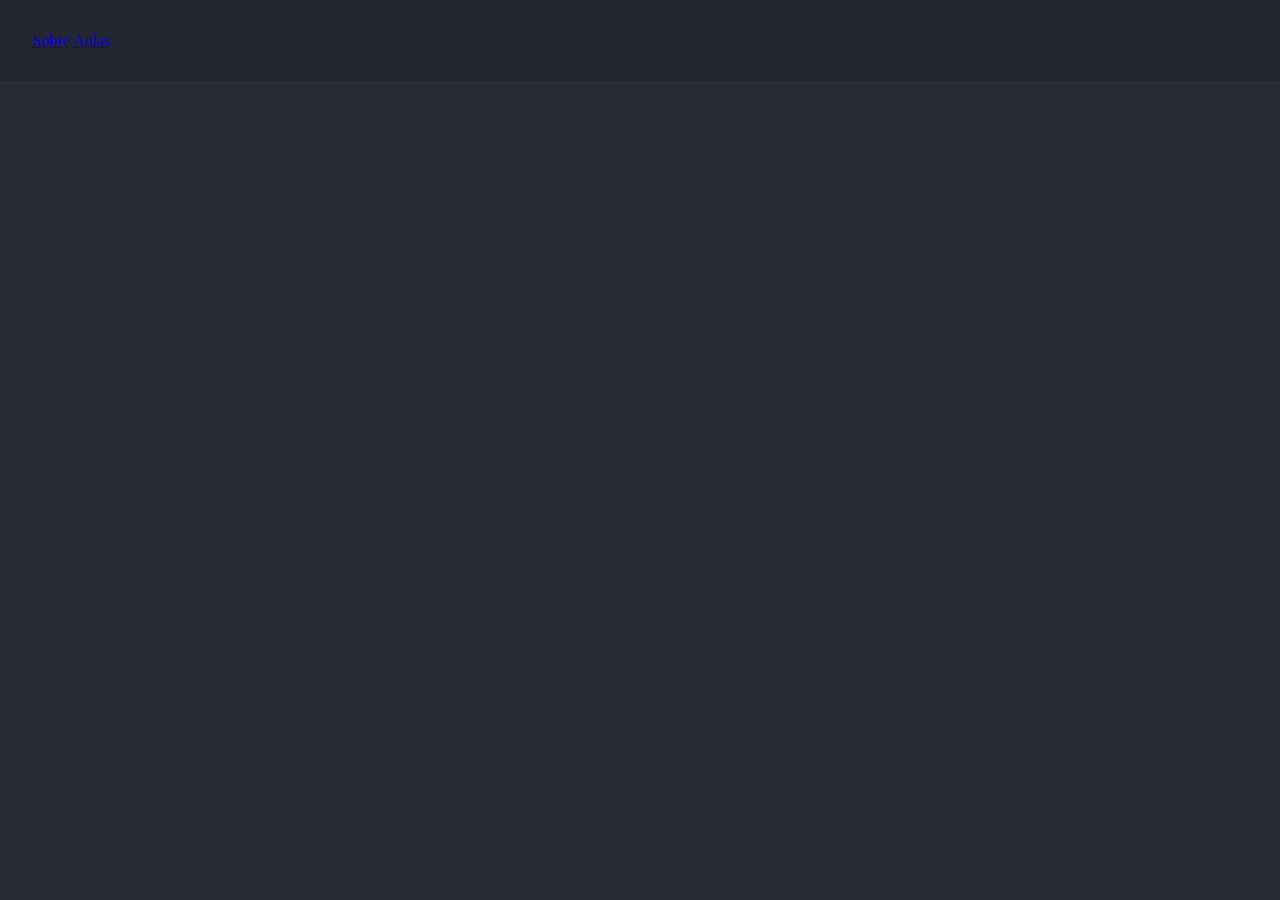
==== index.html @ ca340b69 "resetting browser styles" ====
<!DOCTYPE html>
<html>
  <head>
    <title>Martins</title>
    <style>
      * {
        margin: 0;
        padding: 0;
        border: none;
      }
      body {
        background: #282a36;
        color: white;
      }
      header {
        background: rgba(0, 0, 0, 0.1);
        border-bottom: 1px solid #333;
        padding: 32px;
      }
    </style>
  </head>
  <body>
    <header>
      <div class="links">
        <a href="/">Sobre</a>
        <a href="/">Aulas</a>
      </div>
    </header>
  </body>
</html>
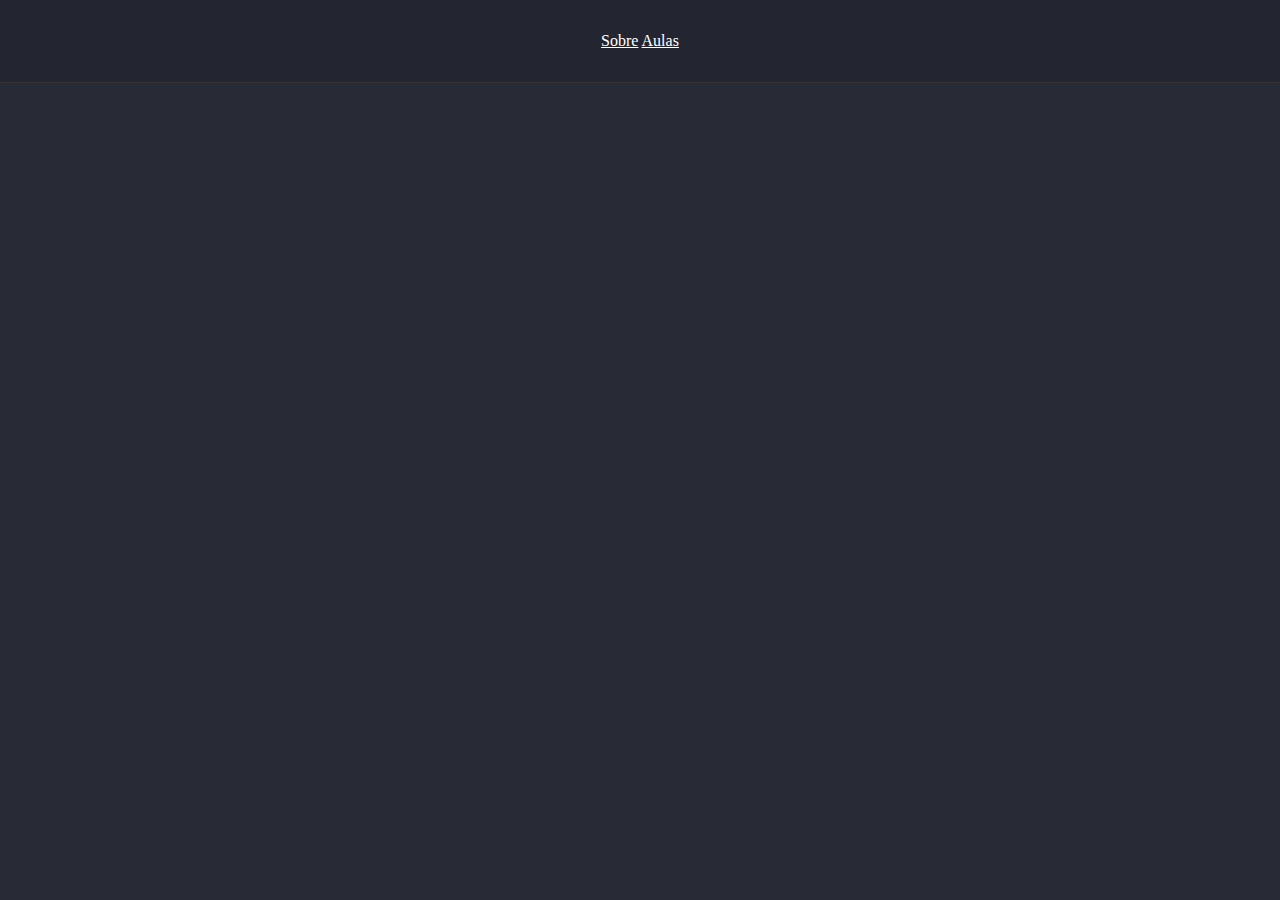
==== commit 0c029303: "getting to know the css waterfall" ====
--- a/index.html
+++ b/index.html
@@ -4,9 +4,9 @@
     <title>Martins</title>
     <style>
       * {
+        border: none;
         margin: 0;
         padding: 0;
-        border: none;
       }
       body {
         background: #282a36;
@@ -16,6 +16,12 @@
         background: rgba(0, 0, 0, 0.1);
         border-bottom: 1px solid #333;
         padding: 32px;
+      }
+      header div {
+        text-align: center;
+      }
+      header div a {
+        color: white;
       }
     </style>
   </head>
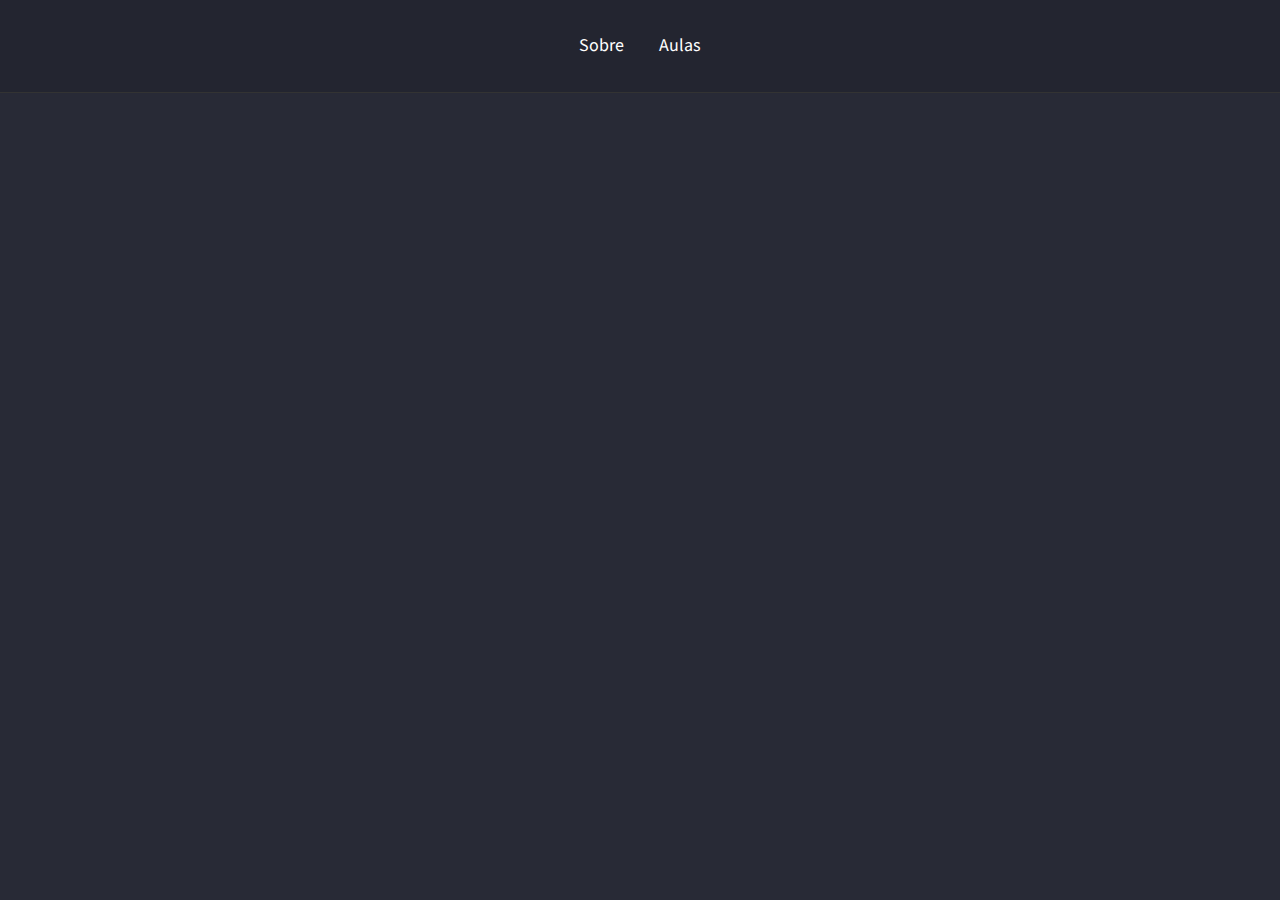
==== commit 8c260f72: "styling menu fonts and links" ====
--- a/index.html
+++ b/index.html
@@ -1,6 +1,9 @@
 <!DOCTYPE html>
 <html>
   <head>
+    <link rel="preconnect" href="https://fonts.googleapis.com">
+    <link rel="preconnect" href="https://fonts.gstatic.com" crossorigin>
+    <link href="https://fonts.googleapis.com/css2?family=Source+Sans+3:ital,wght@0,200..900;1,200..900&display=swap" rel="stylesheet">
     <title>Martins</title>
     <style>
       * {
@@ -11,6 +14,7 @@
       body {
         background: #282a36;
         color: white;
+        font-family: "Source Sans 3", sans-serif;
       }
       header {
         background: rgba(0, 0, 0, 0.1);
@@ -22,6 +26,14 @@
       }
       header div a {
         color: white;
+        font-size: 18px;
+        line-height: 28px;
+        margin: 0 16px;
+        text-decoration: none;
+      }
+      header div a:hover {
+        color: #50fa7b;
+        transition: color 700ms;
       }
     </style>
   </head>
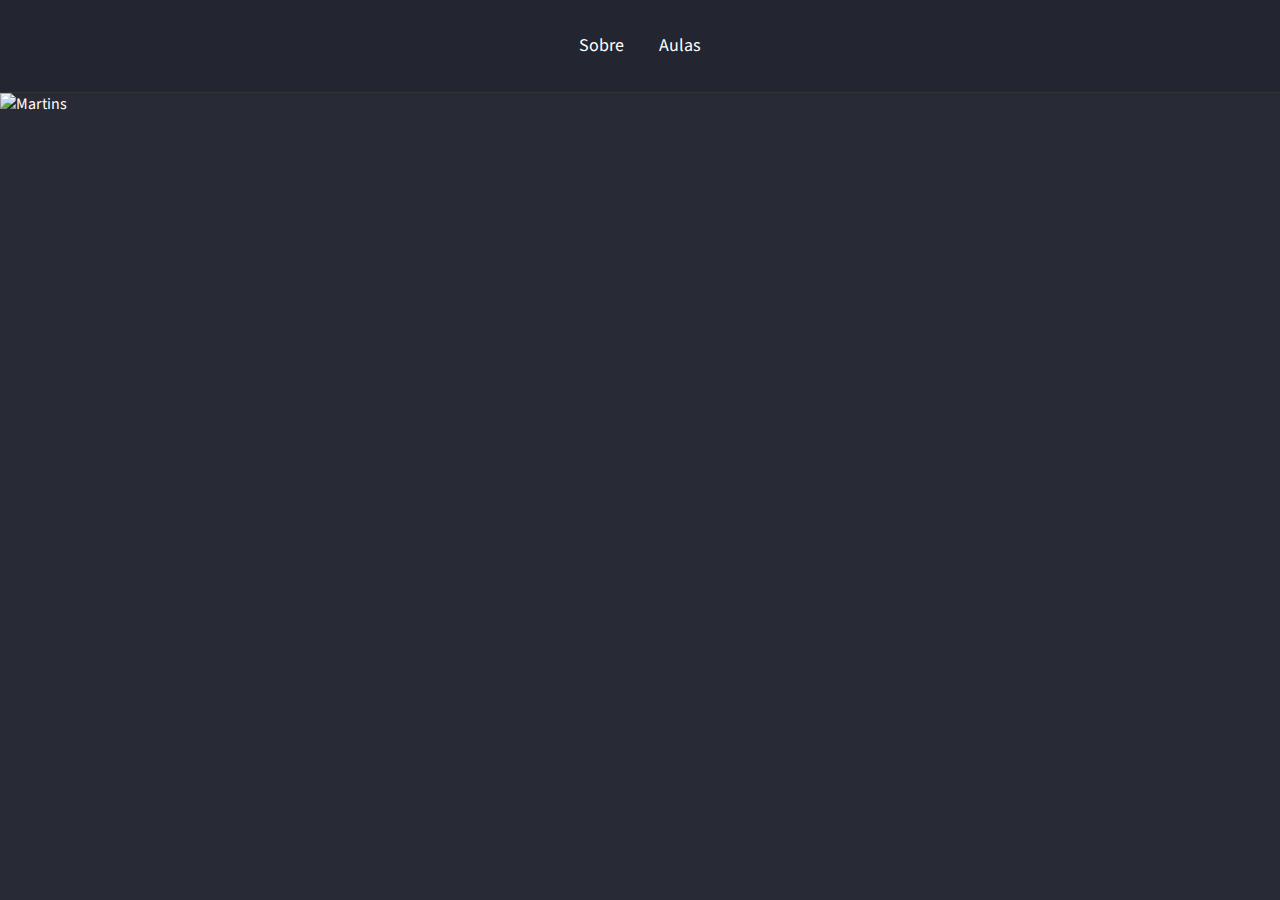
==== commit 80229659: "adding images in html" ====
--- a/index.html
+++ b/index.html
@@ -44,5 +44,8 @@
         <a href="/">Aulas</a>
       </div>
     </header>
+    <div class="wrapper">
+      <img alt="Martins" src="https://avatars.githubusercontent.com/u/179001313?v=4">
+    </div>
   </body>
 </html>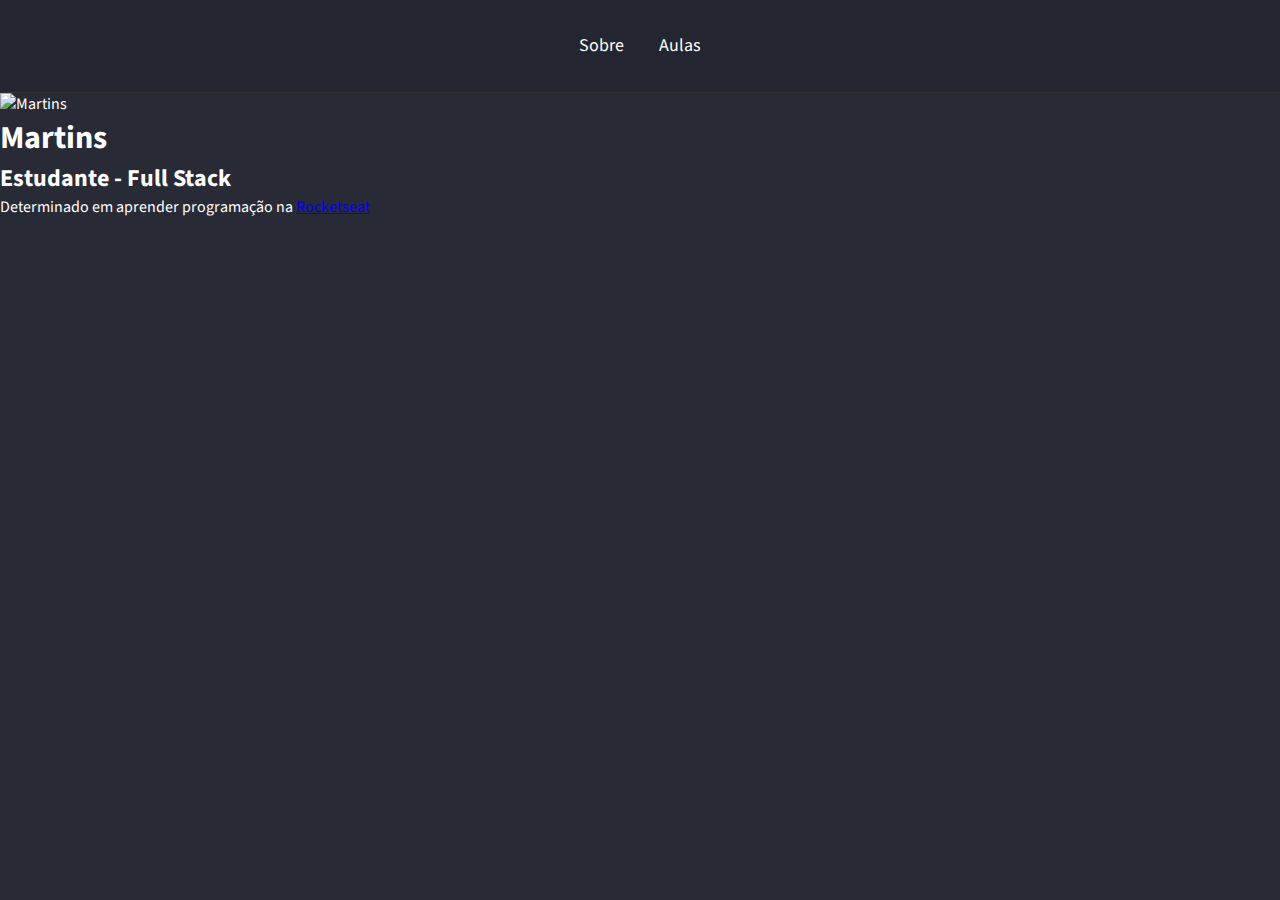
==== commit 239c1992: "working with text in html" ====
--- a/index.html
+++ b/index.html
@@ -1,41 +1,8 @@
 <!DOCTYPE html>
 <html>
   <head>
-    <link rel="preconnect" href="https://fonts.googleapis.com">
-    <link rel="preconnect" href="https://fonts.gstatic.com" crossorigin>
-    <link href="https://fonts.googleapis.com/css2?family=Source+Sans+3:ital,wght@0,200..900;1,200..900&display=swap" rel="stylesheet">
+    <link rel="stylesheet" href="styles.css">
     <title>Martins</title>
-    <style>
-      * {
-        border: none;
-        margin: 0;
-        padding: 0;
-      }
-      body {
-        background: #282a36;
-        color: white;
-        font-family: "Source Sans 3", sans-serif;
-      }
-      header {
-        background: rgba(0, 0, 0, 0.1);
-        border-bottom: 1px solid #333;
-        padding: 32px;
-      }
-      header div {
-        text-align: center;
-      }
-      header div a {
-        color: white;
-        font-size: 18px;
-        line-height: 28px;
-        margin: 0 16px;
-        text-decoration: none;
-      }
-      header div a:hover {
-        color: #50fa7b;
-        transition: color 700ms;
-      }
-    </style>
   </head>
   <body>
     <header>
@@ -46,6 +13,9 @@
     </header>
     <div class="wrapper">
       <img alt="Martins" src="https://avatars.githubusercontent.com/u/179001313?v=4">
+      <h1>Martins</h1>
+      <h2>Estudante - Full Stack</h2>
+      <p>Determinado em aprender programação na <a target="_blank" href="https://www.rocketseat.com.br/">Rocketseat</a></p>
     </div>
   </body>
 </html>--- a/styles.css
+++ b/styles.css
@@ -0,0 +1,36 @@
+@import url('https://fonts.googleapis.com/css2?family=Source+Sans+3:ital,wght@0,200..900;1,200..900&display=swap');
+
+* {
+  border: none;
+  margin: 0;
+  padding: 0;
+}
+
+body {
+  background: #282a36;
+  color: white;
+  font-family: "Source Sans 3", sans-serif;
+}
+
+header {
+  background: rgba(0, 0, 0, 0.1);
+  border-bottom: 1px solid #333;
+  padding: 32px;
+}
+
+header div {
+  text-align: center;
+}
+
+header div a {
+  color: white;
+  font-size: 18px;
+  line-height: 28px;
+  margin: 0 16px;
+  text-decoration: none;
+}
+
+header div a:hover {
+  color: #50fa7b;
+  transition: color 700ms;
+}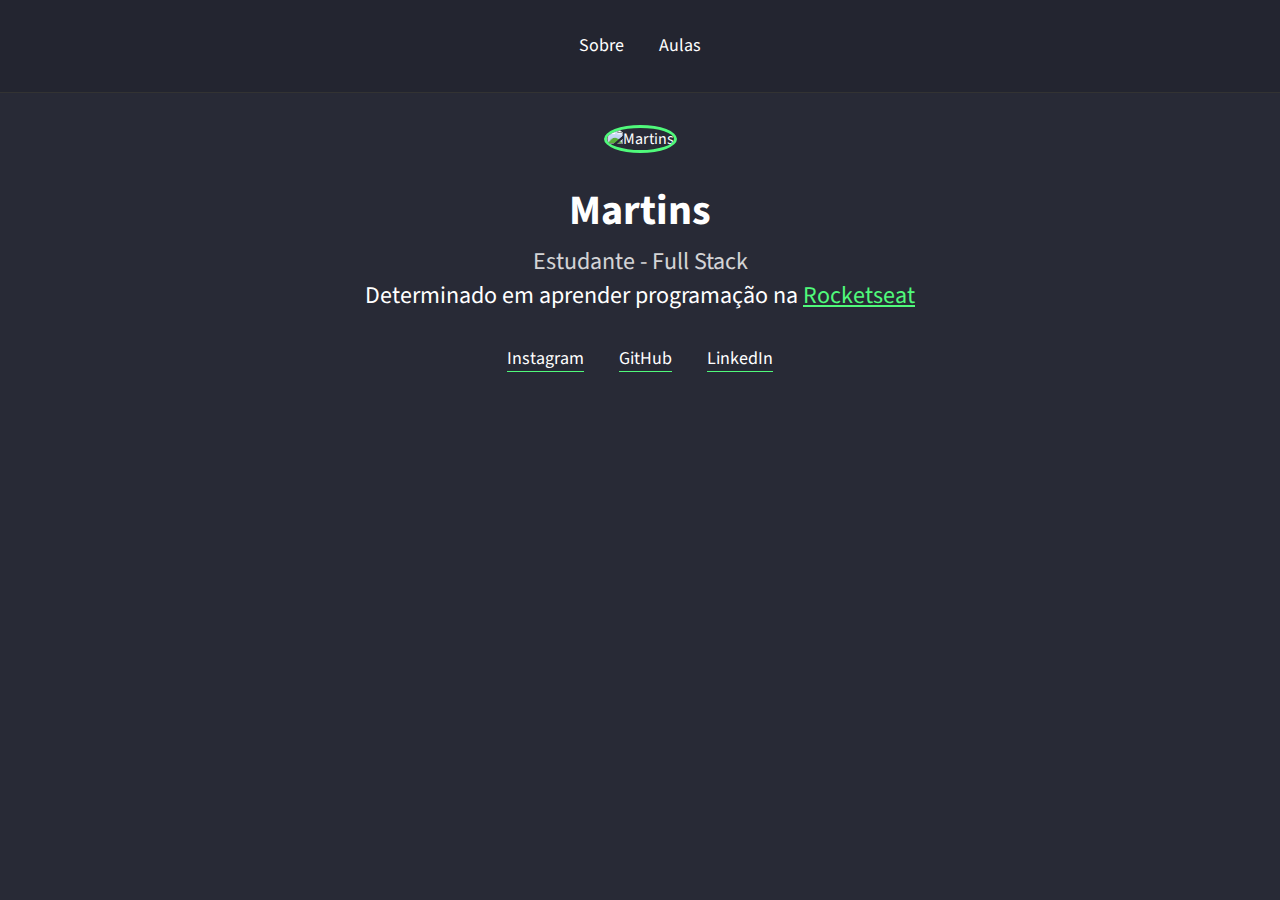
==== commit 39a0480c: "social media links" ====
--- a/index.html
+++ b/index.html
@@ -17,5 +17,10 @@
       <h2>Estudante - Full Stack</h2>
       <p>Determinado em aprender programação na <a target="_blank" href="https://www.rocketseat.com.br/">Rocketseat</a></p>
     </div>
+    <div class="links" id="links-footer">
+      <a href="#">Instagram</a>
+      <a href="#">GitHub</a>
+      <a href="#">LinkedIn</a>
+    </div>
   </body>
 </html>--- a/styles.css
+++ b/styles.css
@@ -1,4 +1,8 @@
 @import url('https://fonts.googleapis.com/css2?family=Source+Sans+3:ital,wght@0,200..900;1,200..900&display=swap');
+
+:root {
+  --color-green: #50fa7b;
+}
 
 * {
   border: none;
@@ -18,11 +22,11 @@
   padding: 32px;
 }
 
-header div {
+.links {
   text-align: center;
 }
 
-header div a {
+.links a {
   color: white;
   font-size: 18px;
   line-height: 28px;
@@ -30,7 +34,46 @@
   text-decoration: none;
 }
 
-header div a:hover {
-  color: #50fa7b;
+.links a:hover {
+  color: var(--color-green);
   transition: color 700ms;
+}
+
+.wrapper {
+  padding: 32px;
+  text-align: center;
+}
+
+.wrapper img {
+  border: 3px solid var(--color-green);
+  border-radius: 50%;
+  margin-bottom: 32px;
+}
+
+.wrapper h1 {
+  font-size: 42px;
+  line-height: 52px;
+  font-weight: bold;
+}
+
+.wrapper h2 {
+  font-size: 24px;
+  font-weight: normal;
+  line-height: 34px;
+  margin-top: 8px;
+  opacity: 0.8;
+}
+
+.wrapper p {
+  font-size: 24px;
+  font-weight: normal;
+  line-height: 34px;
+}
+
+.wrapper p a {
+  color: var(--color-green);
+}
+
+#links-footer a {
+  border-bottom: 1px solid var(--color-green);
 }